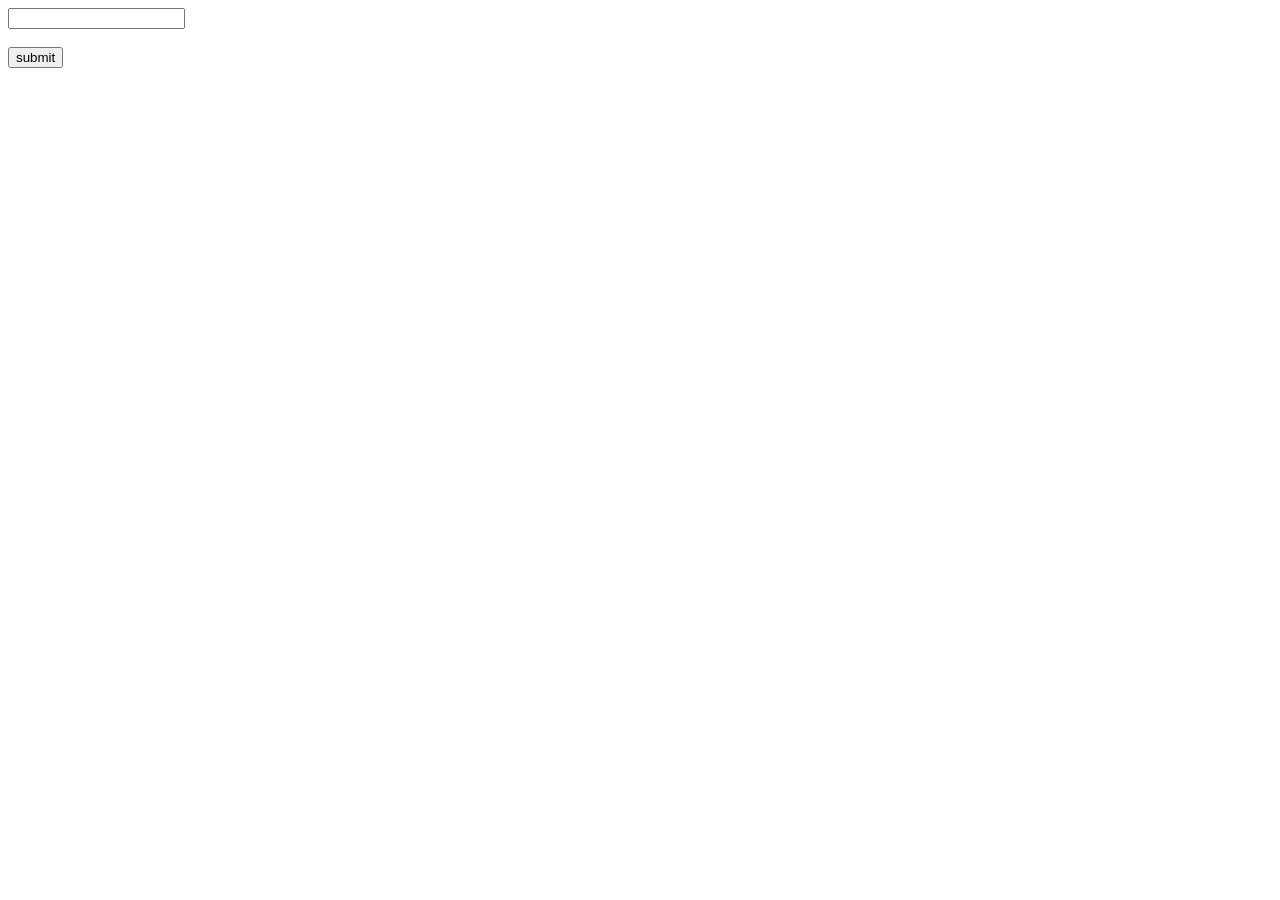
==== templates/voice.html @ e1e54871 "adjust static dir" ====
<html>
<head>
	<meta http-equiv="content-type" content="text/html;charset=utf-8" />
	<script src="/resour/js/jquery-3.4.1.min.js"></script>
	<script language="javascript">
			$(function(){
					$('#sub').click(function(){
							
							$.ajax({
								type:'POST',
								datatype:'text',
								url:'/getVoice/',
								data:$('#form').serializeArray(),
								contentType:'application/x-www-form-urlencoded',
								success:function(data){
									
									var play = document.getElementById('play1');
									play.src= 'http://192.168.66.108:9092'+ data.url;
									$('#disp').text(play.src);
									play.load();
									play.play();
								}
								});
							
						});
				});
	</script>
</head>
<body>
		<audio id="play1" src="">
           
    </audio>
	
	<form id="form" action="/getVoice/" method="POST" >
  		<input name="content" type="text"/><br/><span id="disp"></span><br/>
  		<input type="button" id="sub" value="submit"/>
  	
  	
  </form>
</body>
</html>
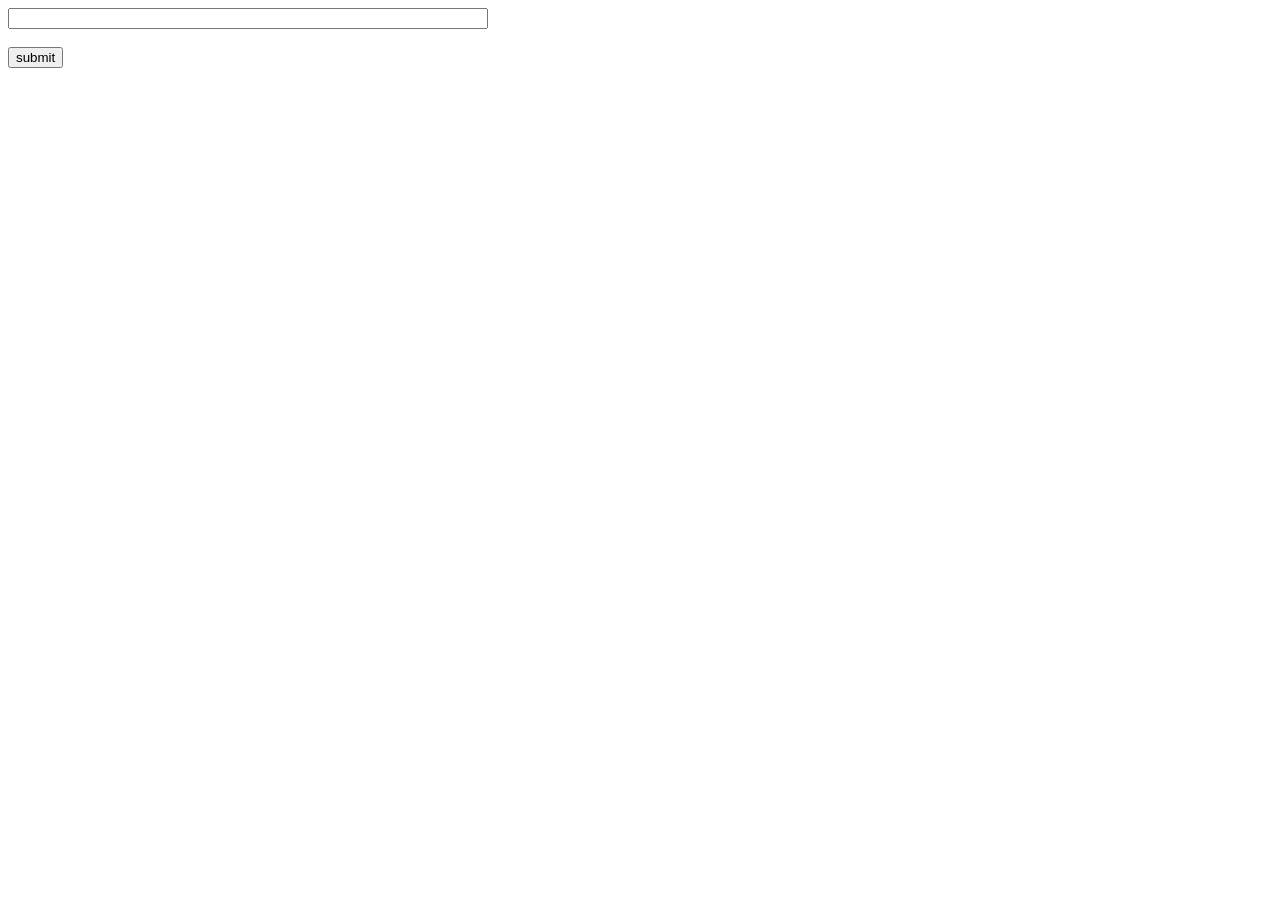
==== commit 501df3b4: "20190510" ====
--- a/templates/voice.html
+++ b/templates/voice.html
@@ -15,13 +15,14 @@
 								success:function(data){
 									
 									var play = document.getElementById('play1');
-									play.src= 'http://192.168.66.108:9092'+ data.url;
+									url = window.location
+									play.src= url.protocol + '//' + url.host+ data.url;
 									$('#disp').text(play.src);
 									play.load();
 									play.play();
 								}
 								});
-							
+						
 						});
 				});
 	</script>
@@ -32,7 +33,7 @@
     </audio>
 	
 	<form id="form" action="/getVoice/" method="POST" >
-  		<input name="content" type="text"/><br/><span id="disp"></span><br/>
+  		<input name="content" type="text" style="width:480"/><br/><span id="disp"></span><br/>
   		<input type="button" id="sub" value="submit"/>
   	
   	
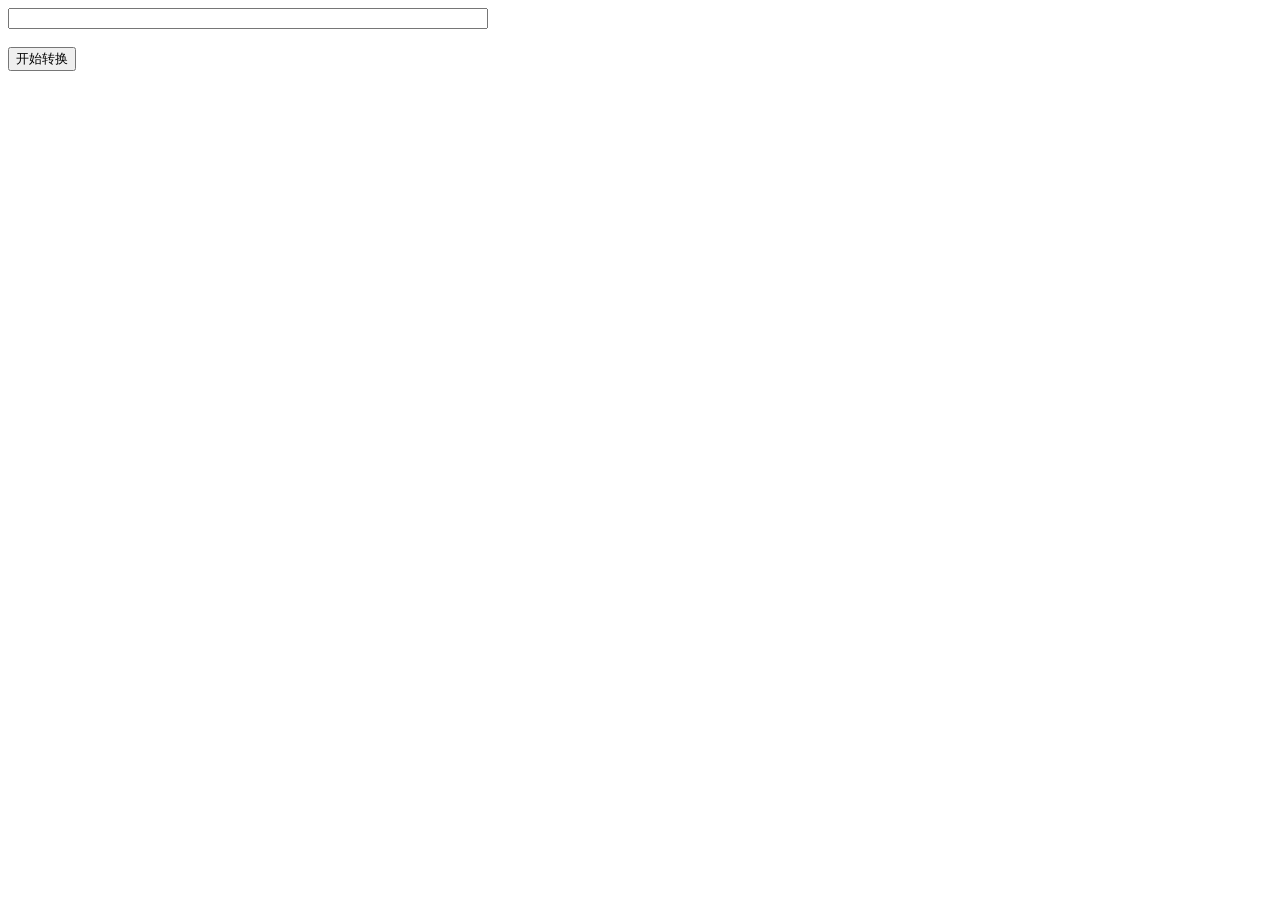
==== commit dae14f42: "dr.py" ====
--- a/templates/voice.html
+++ b/templates/voice.html
@@ -1,4 +1,5 @@
 <html>
+<meta content="width=device-width, initial-scale=1.0, maximum-scale=1.0, user-scalable=0" name="viewport">
 <head>
 	<meta http-equiv="content-type" content="text/html;charset=utf-8" />
 	<script src="/resour/js/jquery-3.4.1.min.js"></script>
@@ -17,7 +18,8 @@
 									var play = document.getElementById('play1');
 									url = window.location
 									play.src= url.protocol + '//' + url.host+ data.url;
-									$('#disp').text(play.src);
+									var urlhref = '可点击我下载<a href="'+play.src + '">'+play.src+'</a>'
+									$('#disp').html(urlhref);
 									play.load();
 									play.play();
 								}
@@ -34,7 +36,7 @@
 	
 	<form id="form" action="/getVoice/" method="POST" >
   		<input name="content" type="text" style="width:480"/><br/><span id="disp"></span><br/>
-  		<input type="button" id="sub" value="submit"/>
+  		<input type="button" id="sub" value="开始转换"/>
   	
   	
   </form>
